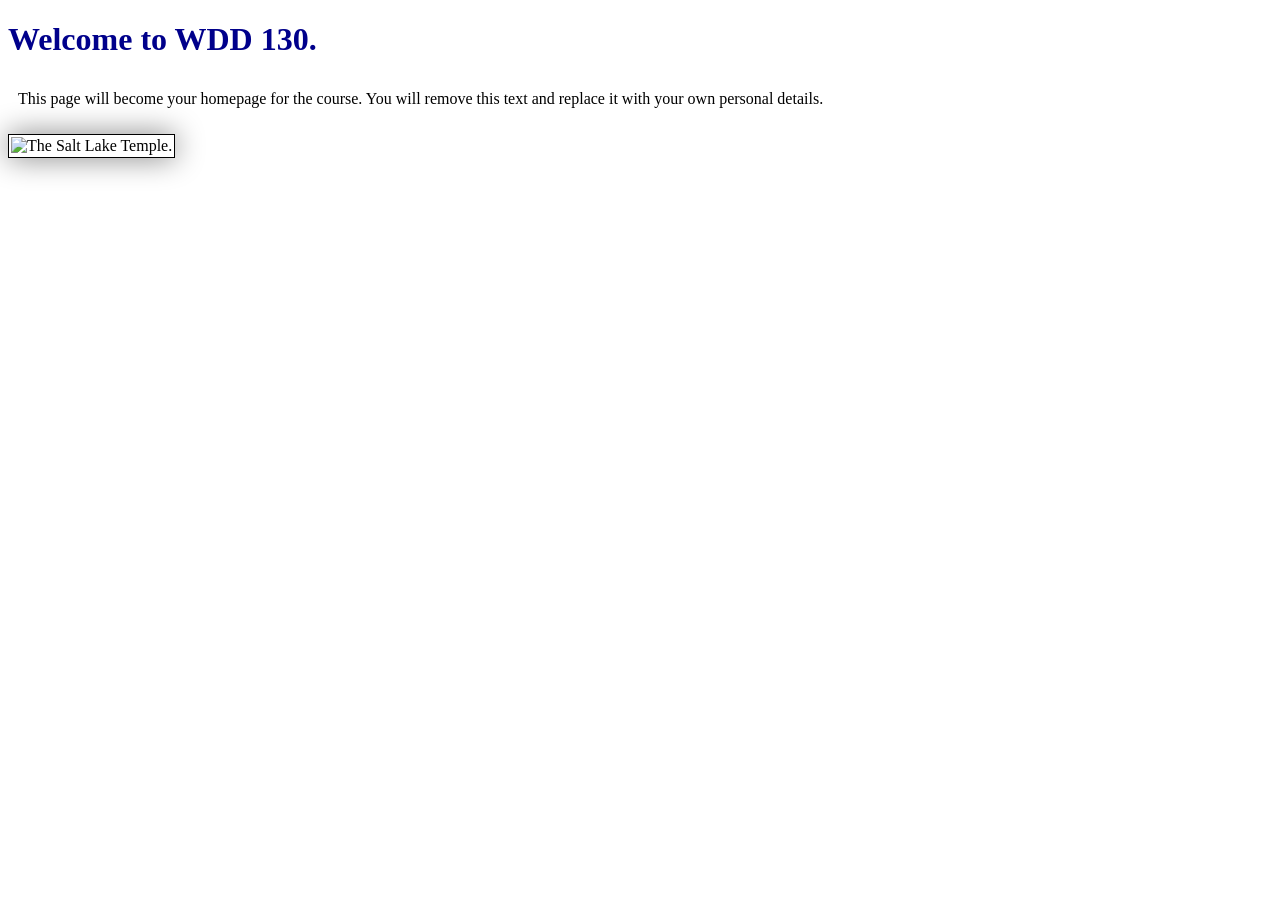
==== index.html @ a0ba5913 "add css styling to homepage" ====
<!DOCTYPE html>
<html lang="en">
<head>
    <meta charset="UTF-8">
    <meta name="viewport" content="width=device-width, initial-scale=1.0">
    <title>WDD 130 | Personal Homepage</title>

    <link rel="stylesheet" href="styles/styles.css">

</head>
<body>
    <h1>Welcome to WDD 130.</h1>
    <p>This page will become your homepage for the course. You will remove this text and replace it with your own personal details.</p>

    <img src="images/salt-lake-temple.jpg" alt="The Salt Lake Temple.">
</body>
</html>
---- styles/styles.css ----
nav {
  background-color: darkblue;
  padding: 10px;
}

nav a {
  color: white;
  display: block;
  padding: 20px;
}

h1 {
  color: darkblue;
}

img {
  width: 150px;
  height: auto;
  border: 1px solid black;
  padding: 2px;
  box-shadow: 0 0 30px gray;
}

p {
  padding: 10px;
}
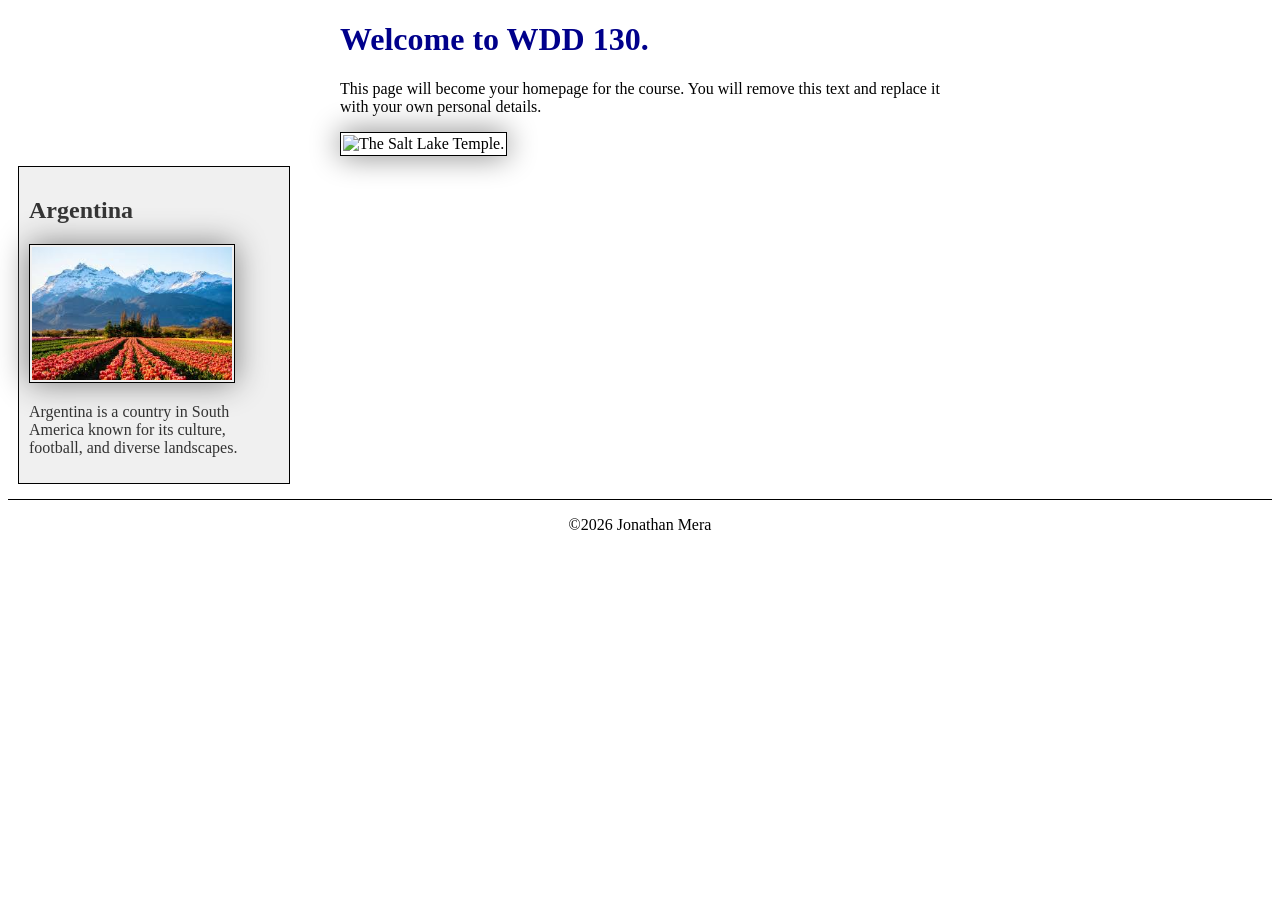
==== commit a3fb8862: "This is my index.html for week2" ====
--- a/index.html
+++ b/index.html
@@ -3,15 +3,30 @@
 <head>
     <meta charset="UTF-8">
     <meta name="viewport" content="width=device-width, initial-scale=1.0">
-    <title>WDD 130 | Personal Homepage</title>
+    <title>WDD 130 | Jonathan Mera</title>
+
+    <meta name="description" content="Jonathan Mera WDD 130 course home page for web development practice and assignments.">
+    <meta name="author" content="Jonathan Mera">
 
     <link rel="stylesheet" href="styles/styles.css">
 
 </head>
 <body>
+
+<main>
     <h1>Welcome to WDD 130.</h1>
     <p>This page will become your homepage for the course. You will remove this text and replace it with your own personal details.</p>
+    <img src="images/salt-lake-temple.jpg" alt="The Salt Lake Temple.">
+</main>
 
-    <img src="images/salt-lake-temple.jpg" alt="The Salt Lake Temple.">
+<aside>
+    <h2>Argentina</h2>
+    <img src="images/argentina.jpg" alt="Argentina landscape">
+    <p>Argentina is a country in South America known for its culture, football, and diverse landscapes.</p>
+</aside>
+
+<footer>
+    <p>©2026 Jonathan Mera</p>
+</footer>
 </body>
 </html>
--- a/styles/styles.css
+++ b/styles/styles.css
@@ -14,13 +14,42 @@
 }
 
 img {
-  width: 150px;
-  height: auto;
   border: 1px solid black;
   padding: 2px;
   box-shadow: 0 0 30px gray;
+  height: auto; 
+}
+
+main img {
+  width: 150px;
+  height: auto;
+}
+
+aside img {
+  width: 200px;
+  height: auto;
+}
+
+main {
+  width: 600px;      
+  margin: 0 auto;    
+}
+
+aside {
+  width: 250px;
+  margin: 10px;
+  border: 1px solid #000;
+  padding: 10px;
+  background-color: #f0f0f0;
+  color: #333;
 }
 
 p {
-  padding: 10px;
+  padding: 0; 
+}
+
+footer {
+  margin-top: 15px;           
+  border-top: 1px solid #000; 
+  text-align: center;          
 }
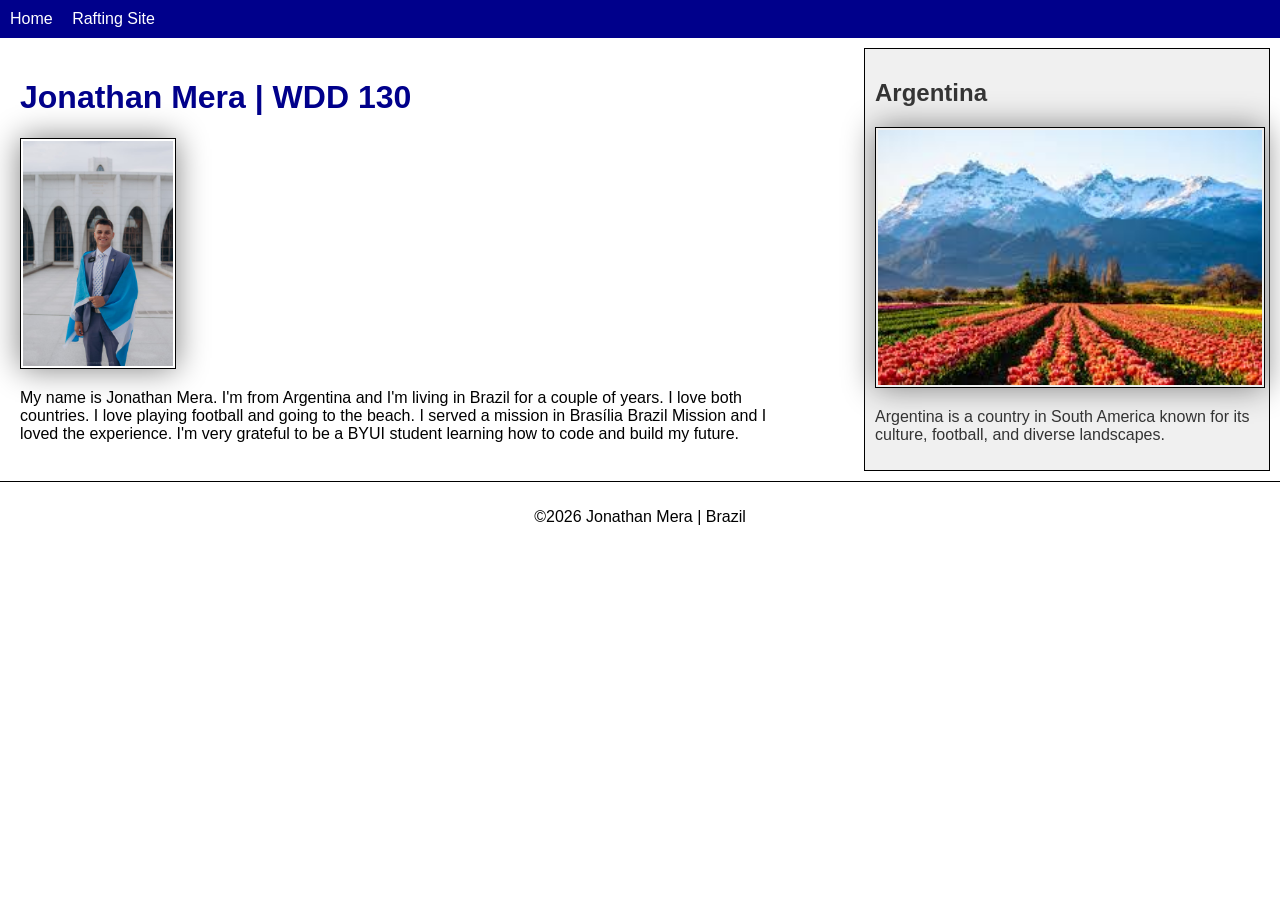
==== commit 8bed9e84: "My first index.html" ====
--- a/index.html
+++ b/index.html
@@ -5,28 +5,50 @@
     <meta name="viewport" content="width=device-width, initial-scale=1.0">
     <title>WDD 130 | Jonathan Mera</title>
 
-    <meta name="description" content="Jonathan Mera WDD 130 course home page for web development practice and assignments.">
+    <meta name="description" content="Jonathan Mera WDD 130 course home page">
     <meta name="author" content="Jonathan Mera">
 
     <link rel="stylesheet" href="styles/styles.css">
+</head>
 
-</head>
 <body>
 
+<header>
+    <nav>
+        <a href="#">Home</a>
+        <a href="#">Rafting Site</a>
+    </nav>
+</header>
+
 <main>
-    <h1>Welcome to WDD 130.</h1>
-    <p>This page will become your homepage for the course. You will remove this text and replace it with your own personal details.</p>
-    <img src="images/salt-lake-temple.jpg" alt="The Salt Lake Temple.">
+    <h1>Jonathan Mera | WDD 130</h1>
+    <img src="images/mypicture.jpg" alt="Jonathan Mera">
+
+    <p>
+        My name is Jonathan Mera. I'm from Argentina and I'm living in Brazil for a couple of years.
+        I love both countries. I love playing football and going to the beach.
+        I served a mission in Brasília Brazil Mission and I loved the experience.
+        I'm very grateful to be a BYUI student learning how to code and build my future.
+    </p>
 </main>
 
 <aside>
     <h2>Argentina</h2>
     <img src="images/argentina.jpg" alt="Argentina landscape">
-    <p>Argentina is a country in South America known for its culture, football, and diverse landscapes.</p>
+
+    <p>
+        Argentina is a country in South America known for its culture, football,
+        and diverse landscapes.
+    </p>
 </aside>
 
 <footer>
-    <p>©2026 Jonathan Mera</p>
+    <p>©2026 Jonathan Mera | Brazil</p>
 </footer>
+
 </body>
-</html>+</html>
+
+
+
+
--- a/styles/styles.css
+++ b/styles/styles.css
@@ -1,55 +1,69 @@
+:root {
+  --primary-color: darkblue;
+  --text-light: white;
+  --border-color: #000;
+  --aside-bg: #f0f0f0;
+  --shadow-color: gray;
+}
+
+body {
+  font-family: Arial, sans-serif;
+  margin: 0;
+}
+
 nav {
-  background-color: darkblue;
+  background-color: var(--primary-color);
   padding: 10px;
 }
 
 nav a {
-  color: white;
-  display: block;
-  padding: 20px;
+  color: var(--text-light);
+  margin-right: 15px;
+  text-decoration: none;
 }
 
 h1 {
-  color: darkblue;
+  color: var(--primary-color);
 }
 
 img {
-  border: 1px solid black;
+  border: 1px solid var(--border-color);
   padding: 2px;
-  box-shadow: 0 0 30px gray;
-  height: auto; 
+  box-shadow: 0 0 30px var(--shadow-color);
 }
 
 main img {
   width: 150px;
-  height: auto;
 }
 
 aside img {
-  width: 200px;
-  height: auto;
+  width: 100%;
 }
 
 main {
-  width: 600px;      
-  margin: 0 auto;    
+  width: 60%;
+  float: left;
+  padding: 20px;
 }
 
 aside {
-  width: 250px;
+  width: 30%;
+  float: right;
   margin: 10px;
-  border: 1px solid #000;
+  border: 1px solid var(--border-color);
   padding: 10px;
-  background-color: #f0f0f0;
+  background-color: var(--aside-bg);
   color: #333;
 }
 
 p {
-  padding: 0; 
+  padding: 0;
 }
 
 footer {
-  margin-top: 15px;           
-  border-top: 1px solid #000; 
-  text-align: center;          
+  clear: both;
+  margin-top: 15px;
+  border-top: 1px solid var(--border-color);
+  text-align: center;
+  padding: 10px;
 }
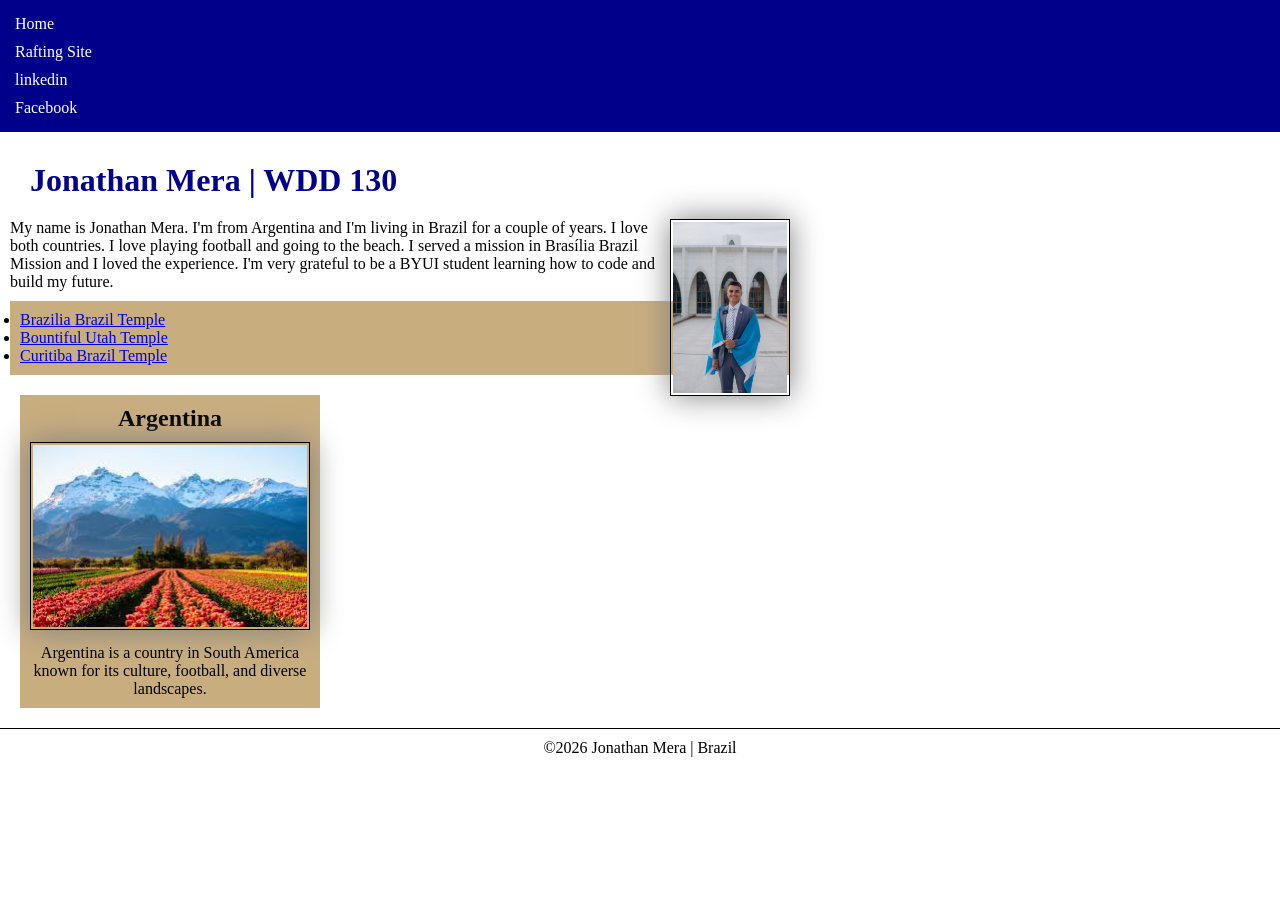
==== commit 934af870: "My correct HTML" ====
--- a/index.html
+++ b/index.html
@@ -17,6 +17,8 @@
     <nav>
         <a href="#">Home</a>
         <a href="#">Rafting Site</a>
+        <a href="https://linkedin.com/in/jonathan-nicolas-pacheco-mera" target="_blank">linkedin</a>
+        <a href="https://facebook.com" target="_blank">Facebook</a>
     </nav>
 </header>
 
@@ -30,9 +32,14 @@
         I served a mission in Brasília Brazil Mission and I loved the experience.
         I'm very grateful to be a BYUI student learning how to code and build my future.
     </p>
+    <ul class="box">
+  <li><a href="https://www.churchofjesuschrist.org/temples/details/brasilia-brazil-temple?lang=por" target="_blank">Brazilia Brazil Temple</a></li>
+  <li><a href="https://www.churchofjesuschrist.org/temples/details/bountiful-utah-temple?lang=por" target="_blank">Bountiful Utah Temple</a></li>
+  <li><a href="https://www.churchofjesuschrist.org/temples/details/curitiba-brazil-temple?lang=por" target="_blank">Curitiba Brazil Temple</a></li>
+</ul>
 </main>
 
-<aside>
+<aside class="box"> 
     <h2>Argentina</h2>
     <img src="images/argentina.jpg" alt="Argentina landscape">
 
--- a/styles/styles.css
+++ b/styles/styles.css
@@ -1,69 +1,76 @@
-:root {
-  --primary-color: darkblue;
-  --text-light: white;
-  --border-color: #000;
-  --aside-bg: #f0f0f0;
-  --shadow-color: gray;
-}
-
-body {
-  font-family: Arial, sans-serif;
+* {
   margin: 0;
+  padding: 0;
+  box-sizing: border-box;
 }
 
 nav {
-  background-color: var(--primary-color);
+  background-color: darkblue;
   padding: 10px;
 }
 
 nav a {
-  color: var(--text-light);
-  margin-right: 15px;
+  color: white;
+  display: block;
+  padding: 5px;
   text-decoration: none;
 }
 
 h1 {
-  color: var(--primary-color);
+  color: darkblue;
+  margin: 20px;
 }
 
+h2 {
+  margin-bottom: 10px; 
+}
+
+
+main {
+  max-width: 800px;
+  padding: 10px;
+  margin: 0px;
+}
+
+aside {
+  width: 300px;
+  margin: 20px;
+  padding: 15px;
+  background-color: #c8ad7f; 
+  text-align: center;
+}
+
+
 img {
-  border: 1px solid var(--border-color);
+  width: 200px;
+  height: auto;
+  border: 1px solid black;
   padding: 2px;
-  box-shadow: 0 0 30px var(--shadow-color);
+  box-shadow: 0 0 30px gray;
 }
 
 main img {
-  width: 150px;
+  float: right;
+  width: 120px; 
+  margin-left: 15px;
 }
 
 aside img {
   width: 100%;
+  margin-bottom: 10px;
 }
 
-main {
-  width: 60%;
-  float: left;
-  padding: 20px;
-}
 
-aside {
-  width: 30%;
-  float: right;
-  margin: 10px;
-  border: 1px solid var(--border-color);
+.box {
+  background-color: #c8ad7f;
   padding: 10px;
-  background-color: var(--aside-bg);
-  color: #333;
-}
-
-p {
-  padding: 0;
+  margin-top: 10px;
 }
 
 footer {
   clear: both;
-  margin-top: 15px;
-  border-top: 1px solid var(--border-color);
+  margin-top: 20px;
+  border-top: 1px solid black;
   text-align: center;
   padding: 10px;
 }
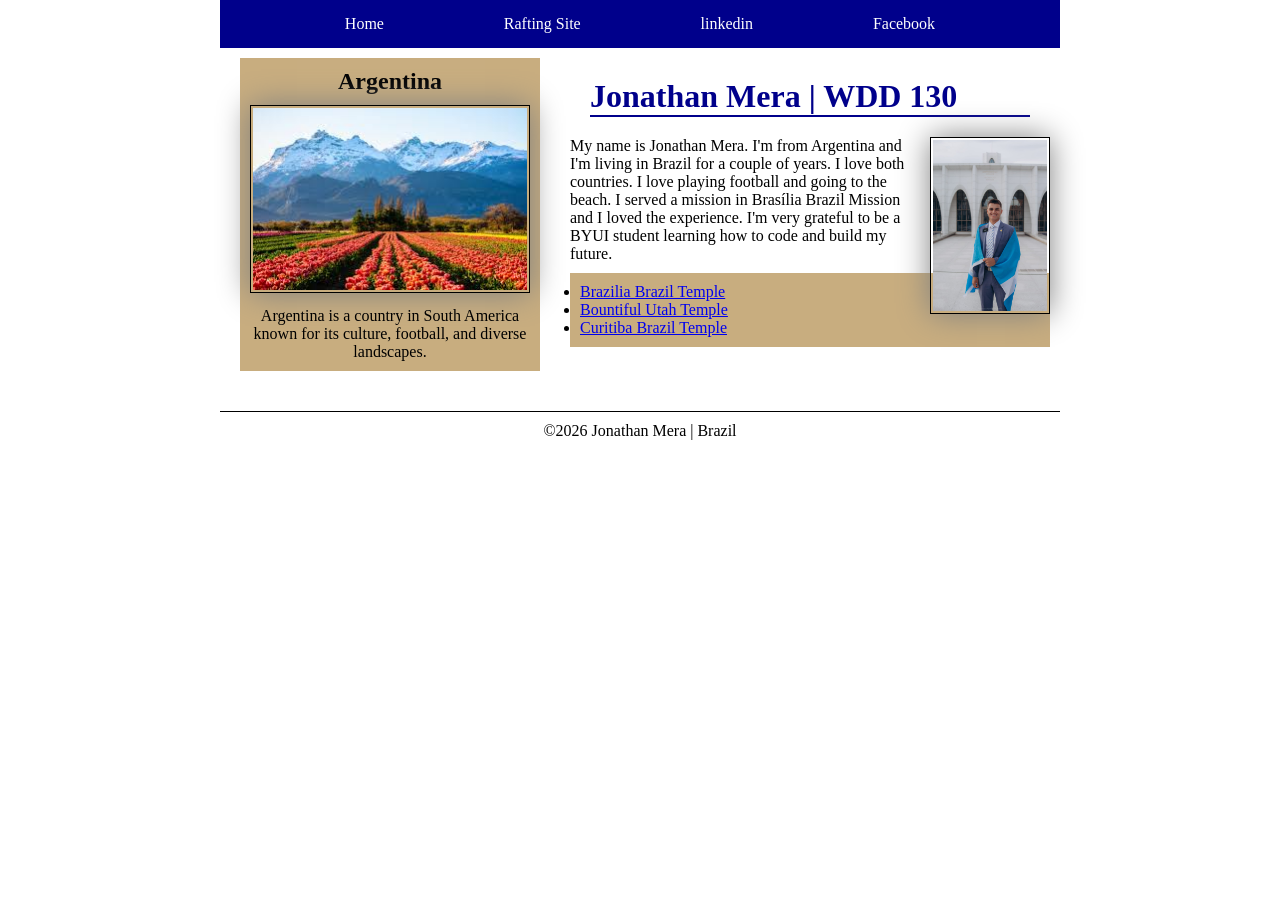
==== commit b66b9f53: "this is my rafting.css" ====
--- a/index.html
+++ b/index.html
@@ -21,7 +21,7 @@
         <a href="https://facebook.com" target="_blank">Facebook</a>
     </nav>
 </header>
-
+<div class="grid">
 <main>
     <h1>Jonathan Mera | WDD 130</h1>
     <img src="images/mypicture.jpg" alt="Jonathan Mera">
@@ -48,7 +48,7 @@
         and diverse landscapes.
     </p>
 </aside>
-
+</div>
 <footer>
     <p>©2026 Jonathan Mera | Brazil</p>
 </footer>
--- a/styles/styles.css
+++ b/styles/styles.css
@@ -4,9 +4,18 @@
   box-sizing: border-box;
 }
 
+header, .grid, footer {
+max-width: 840px;
+margin: 0 auto;
+
+
+}
 nav {
   background-color: darkblue;
   padding: 10px;
+  display: flex;
+  justify-content: space-evenly;
+  align-items: center;
 }
 
 nav a {
@@ -14,11 +23,13 @@
   display: block;
   padding: 5px;
   text-decoration: none;
+  font-family: lato;
 }
 
 h1 {
   color: darkblue;
   margin: 20px;
+  border-bottom: 2px solid darkblue;
 }
 
 h2 {
@@ -27,9 +38,10 @@
 
 
 main {
-  max-width: 800px;
+  max-width: 840px;
   padding: 10px;
   margin: 0px;
+  grid-column:2/3 ;
 }
 
 aside {
@@ -38,6 +50,8 @@
   padding: 15px;
   background-color: #c8ad7f; 
   text-align: center;
+  grid-column: 1/2;
+  grid-row: 1/2;
 }
 
 
@@ -73,4 +87,10 @@
   border-top: 1px solid black;
   text-align: center;
   padding: 10px;
+}
+
+.grid {
+display: grid;
+grid-template-colums: 1fr 1fr;
+
 }
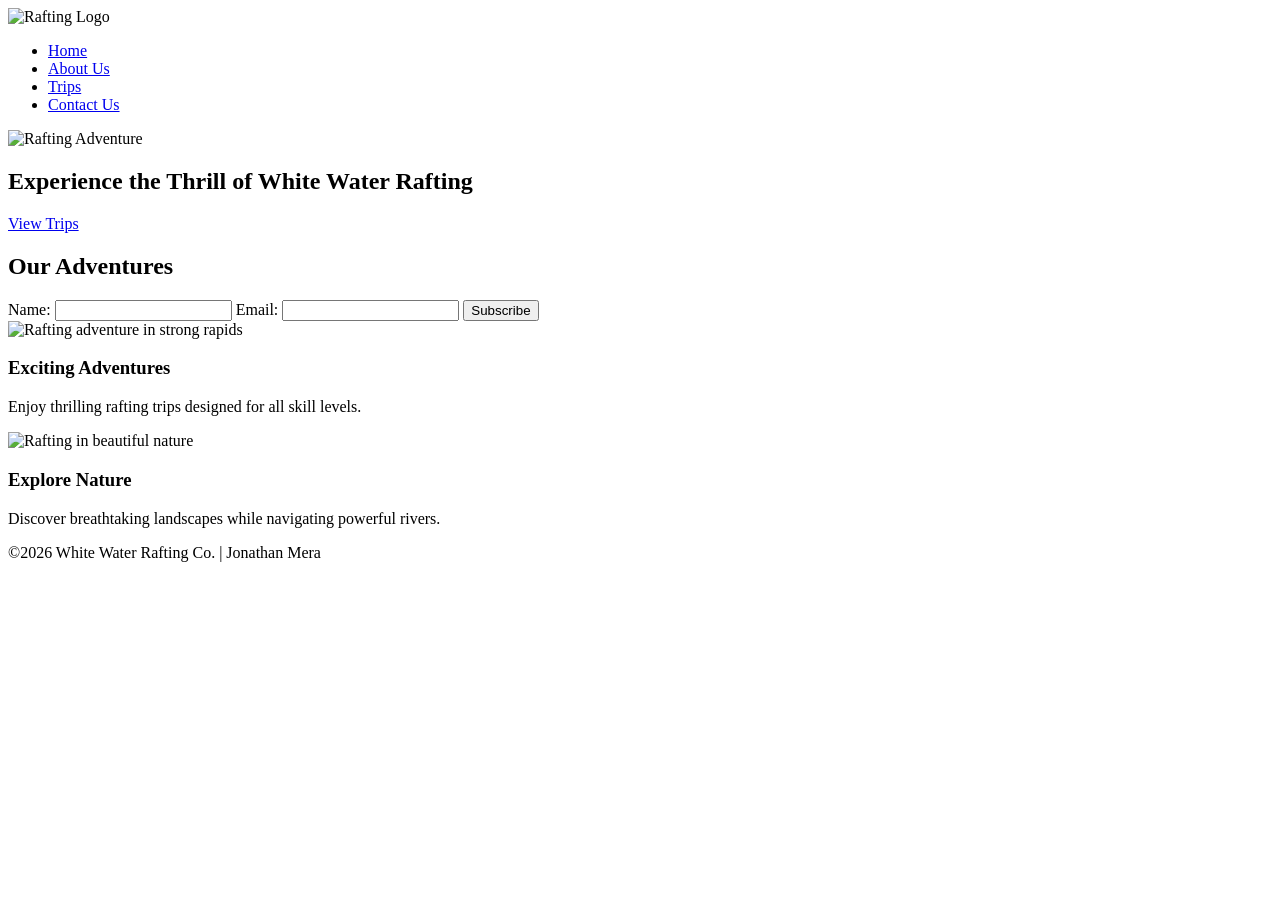
==== commit e776f793: "This is my index rafting" ====
--- a/index.html
+++ b/index.html
@@ -1,61 +1,84 @@
 <!DOCTYPE html>
 <html lang="en">
 <head>
-    <meta charset="UTF-8">
-    <meta name="viewport" content="width=device-width, initial-scale=1.0">
-    <title>WDD 130 | Jonathan Mera</title>
+  <meta charset="UTF-8">
+  <meta name="viewport" content="width=device-width, initial-scale=1.0">
 
-    <meta name="description" content="Jonathan Mera WDD 130 course home page">
-    <meta name="author" content="Jonathan Mera">
+  <title>Home | White Water Rafting</title>
 
-    <link rel="stylesheet" href="styles/styles.css">
+  <meta name="description" content="Experience exciting white water rafting adventures.">
+  <meta name="author" content="Jonathan Mera">
+
+  <link rel="stylesheet" href="styles/rafting.css">
 </head>
 
 <body>
 
 <header>
-    <nav>
-        <a href="#">Home</a>
-        <a href="#">Rafting Site</a>
-        <a href="https://linkedin.com/in/jonathan-nicolas-pacheco-mera" target="_blank">linkedin</a>
-        <a href="https://facebook.com" target="_blank">Facebook</a>
-    </nav>
+  <img src="images/logo.png" alt="Rafting Logo" width="100">
+
+  <nav>
+    <ul>
+      <li><a href="index.html">Home</a></li>
+      <li><a href="about.html">About Us</a></li>
+      <li><a href="trips.html">Trips</a></li>
+      <li><a href="contact.html">Contact Us</a></li>
+    </ul>
+  </nav>
 </header>
-<div class="grid">
+
 <main>
-    <h1>Jonathan Mera | WDD 130</h1>
-    <img src="images/mypicture.jpg" alt="Jonathan Mera">
 
-    <p>
-        My name is Jonathan Mera. I'm from Argentina and I'm living in Brazil for a couple of years.
-        I love both countries. I love playing football and going to the beach.
-        I served a mission in Brasília Brazil Mission and I loved the experience.
-        I'm very grateful to be a BYUI student learning how to code and build my future.
-    </p>
-    <ul class="box">
-  <li><a href="https://www.churchofjesuschrist.org/temples/details/brasilia-brazil-temple?lang=por" target="_blank">Brazilia Brazil Temple</a></li>
-  <li><a href="https://www.churchofjesuschrist.org/temples/details/bountiful-utah-temple?lang=por" target="_blank">Bountiful Utah Temple</a></li>
-  <li><a href="https://www.churchofjesuschrist.org/temples/details/curitiba-brazil-temple?lang=por" target="_blank">Curitiba Brazil Temple</a></li>
-</ul>
+  <!-- HERO -->
+  <section class="hero">
+    <img src="images/hero2.jpg" alt="Rafting Adventure">
+
+    <h1>Experience the Thrill of White Water Rafting</h1>
+
+    <a href="trips.html" class="cta-button">View Trips</a>
+  </section>
+
+  <!-- NEWSLETTER -->
+  <section class="newsletter">
+    <h2>Our Adventures</h2>
+
+    <form>
+      <label for="name">Name:</label>
+      <input type="text" id="name" name="name" required>
+
+      <label for="email">Email:</label>
+      <input type="email" id="email" name="email" required>
+
+      <button type="submit">Subscribe</button>
+    </form>
+  </section>
+
+  <!-- GRID CONTENT -->
+  <section class="grid-content">
+
+    <div>
+      <img src="images/adv1.jpg" alt="Rafting adventure in strong rapids">
+      <h3>Exciting Adventures</h3>
+      <p>
+        Enjoy thrilling rafting trips designed for all skill levels.
+      </p>
+    </div>
+
+    <div>
+      <img src="images/adv2.jpg" alt="Rafting in beautiful nature">
+      <h3>Explore Nature</h3>
+      <p>
+        Discover breathtaking landscapes while navigating powerful rivers.
+      </p>
+    </div>
+
+  </section>
+
 </main>
 
-<aside class="box"> 
-    <h2>Argentina</h2>
-    <img src="images/argentina.jpg" alt="Argentina landscape">
-
-    <p>
-        Argentina is a country in South America known for its culture, football,
-        and diverse landscapes.
-    </p>
-</aside>
-</div>
 <footer>
-    <p>©2026 Jonathan Mera | Brazil</p>
+  <p>©2026 White Water Rafting Co. | Jonathan Mera</p>
 </footer>
 
 </body>
-</html>
-
-
-
-
+</html>
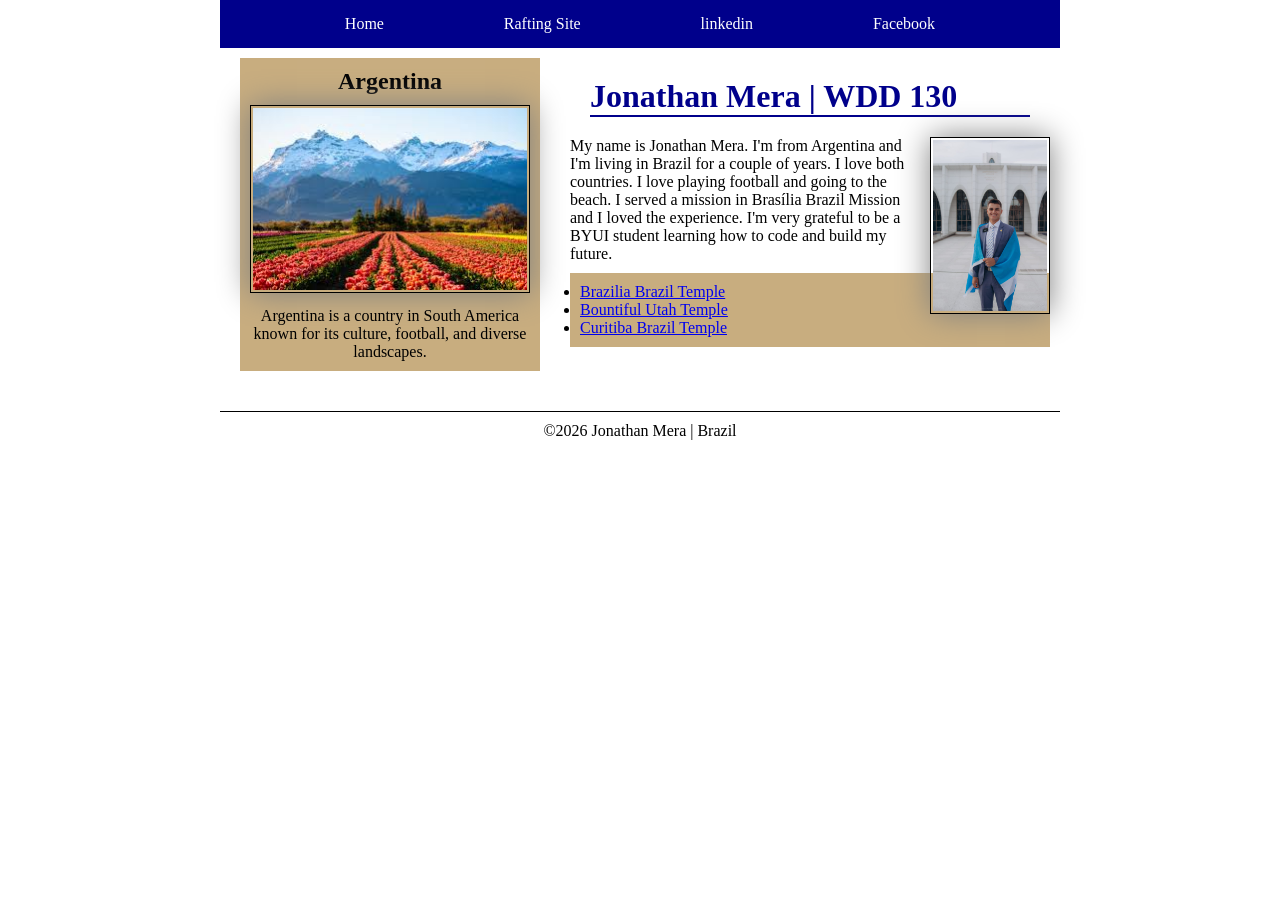
==== commit c7a6262f: "my index" ====
--- a/index.html
+++ b/index.html
@@ -1,84 +1,61 @@
 <!DOCTYPE html>
 <html lang="en">
 <head>
-  <meta charset="UTF-8">
-  <meta name="viewport" content="width=device-width, initial-scale=1.0">
+    <meta charset="UTF-8">
+    <meta name="viewport" content="width=device-width, initial-scale=1.0">
+    <title>WDD 130 | Jonathan Mera</title>
 
-  <title>Home | White Water Rafting</title>
+    <meta name="description" content="Jonathan Mera WDD 130 course home page">
+    <meta name="author" content="Jonathan Mera">
 
-  <meta name="description" content="Experience exciting white water rafting adventures.">
-  <meta name="author" content="Jonathan Mera">
-
-  <link rel="stylesheet" href="styles/rafting.css">
+    <link rel="stylesheet" href="styles/styles.css">
 </head>
 
 <body>
 
 <header>
-  <img src="images/logo.png" alt="Rafting Logo" width="100">
+    <nav>
+        <a href="#">Home</a>
+        <a href="#">Rafting Site</a>
+        <a href="https://linkedin.com/in/jonathan-nicolas-pacheco-mera" target="_blank">linkedin</a>
+        <a href="https://facebook.com" target="_blank">Facebook</a>
+    </nav>
+</header>
+<div class="grid">
+<main>
+    <h1>Jonathan Mera | WDD 130</h1>
+    <img src="images/mypicture.jpg" alt="Jonathan Mera">
 
-  <nav>
-    <ul>
-      <li><a href="index.html">Home</a></li>
-      <li><a href="about.html">About Us</a></li>
-      <li><a href="trips.html">Trips</a></li>
-      <li><a href="contact.html">Contact Us</a></li>
-    </ul>
-  </nav>
-</header>
-
-<main>
-
-  <!-- HERO -->
-  <section class="hero">
-    <img src="images/hero2.jpg" alt="Rafting Adventure">
-
-    <h1>Experience the Thrill of White Water Rafting</h1>
-
-    <a href="trips.html" class="cta-button">View Trips</a>
-  </section>
-
-  <!-- NEWSLETTER -->
-  <section class="newsletter">
-    <h2>Our Adventures</h2>
-
-    <form>
-      <label for="name">Name:</label>
-      <input type="text" id="name" name="name" required>
-
-      <label for="email">Email:</label>
-      <input type="email" id="email" name="email" required>
-
-      <button type="submit">Subscribe</button>
-    </form>
-  </section>
-
-  <!-- GRID CONTENT -->
-  <section class="grid-content">
-
-    <div>
-      <img src="images/adv1.jpg" alt="Rafting adventure in strong rapids">
-      <h3>Exciting Adventures</h3>
-      <p>
-        Enjoy thrilling rafting trips designed for all skill levels.
-      </p>
-    </div>
-
-    <div>
-      <img src="images/adv2.jpg" alt="Rafting in beautiful nature">
-      <h3>Explore Nature</h3>
-      <p>
-        Discover breathtaking landscapes while navigating powerful rivers.
-      </p>
-    </div>
-
-  </section>
-
+    <p>
+        My name is Jonathan Mera. I'm from Argentina and I'm living in Brazil for a couple of years.
+        I love both countries. I love playing football and going to the beach.
+        I served a mission in Brasília Brazil Mission and I loved the experience.
+        I'm very grateful to be a BYUI student learning how to code and build my future.
+    </p>
+    <ul class="box">
+  <li><a href="https://www.churchofjesuschrist.org/temples/details/brasilia-brazil-temple?lang=por" target="_blank">Brazilia Brazil Temple</a></li>
+  <li><a href="https://www.churchofjesuschrist.org/temples/details/bountiful-utah-temple?lang=por" target="_blank">Bountiful Utah Temple</a></li>
+  <li><a href="https://www.churchofjesuschrist.org/temples/details/curitiba-brazil-temple?lang=por" target="_blank">Curitiba Brazil Temple</a></li>
+</ul>
 </main>
 
+<aside class="box"> 
+    <h2>Argentina</h2>
+    <img src="images/argentina.jpg" alt="Argentina landscape">
+
+    <p>
+        Argentina is a country in South America known for its culture, football,
+        and diverse landscapes.
+    </p>
+</aside>
+</div>
 <footer>
-  <p>©2026 White Water Rafting Co. | Jonathan Mera</p>
+    <p>©2026 Jonathan Mera | Brazil</p>
 </footer>
 
 </body>
-</html>+</html>
+
+
+
+
--- a/styles/styles.css
+++ b/styles/styles.css
@@ -0,0 +1,96 @@
+* {
+  margin: 0;
+  padding: 0;
+  box-sizing: border-box;
+}
+
+header, .grid, footer {
+max-width: 840px;
+margin: 0 auto;
+
+
+}
+nav {
+  background-color: darkblue;
+  padding: 10px;
+  display: flex;
+  justify-content: space-evenly;
+  align-items: center;
+}
+
+nav a {
+  color: white;
+  display: block;
+  padding: 5px;
+  text-decoration: none;
+  font-family: lato;
+}
+
+h1 {
+  color: darkblue;
+  margin: 20px;
+  border-bottom: 2px solid darkblue;
+}
+
+h2 {
+  margin-bottom: 10px; 
+}
+
+
+main {
+  max-width: 840px;
+  padding: 10px;
+  margin: 0px;
+  grid-column:2/3 ;
+}
+
+aside {
+  width: 300px;
+  margin: 20px;
+  padding: 15px;
+  background-color: #c8ad7f; 
+  text-align: center;
+  grid-column: 1/2;
+  grid-row: 1/2;
+}
+
+
+img {
+  width: 200px;
+  height: auto;
+  border: 1px solid black;
+  padding: 2px;
+  box-shadow: 0 0 30px gray;
+}
+
+main img {
+  float: right;
+  width: 120px; 
+  margin-left: 15px;
+}
+
+aside img {
+  width: 100%;
+  margin-bottom: 10px;
+}
+
+
+.box {
+  background-color: #c8ad7f;
+  padding: 10px;
+  margin-top: 10px;
+}
+
+footer {
+  clear: both;
+  margin-top: 20px;
+  border-top: 1px solid black;
+  text-align: center;
+  padding: 10px;
+}
+
+.grid {
+display: grid;
+grid-template-colums: 1fr 1fr;
+
+}
